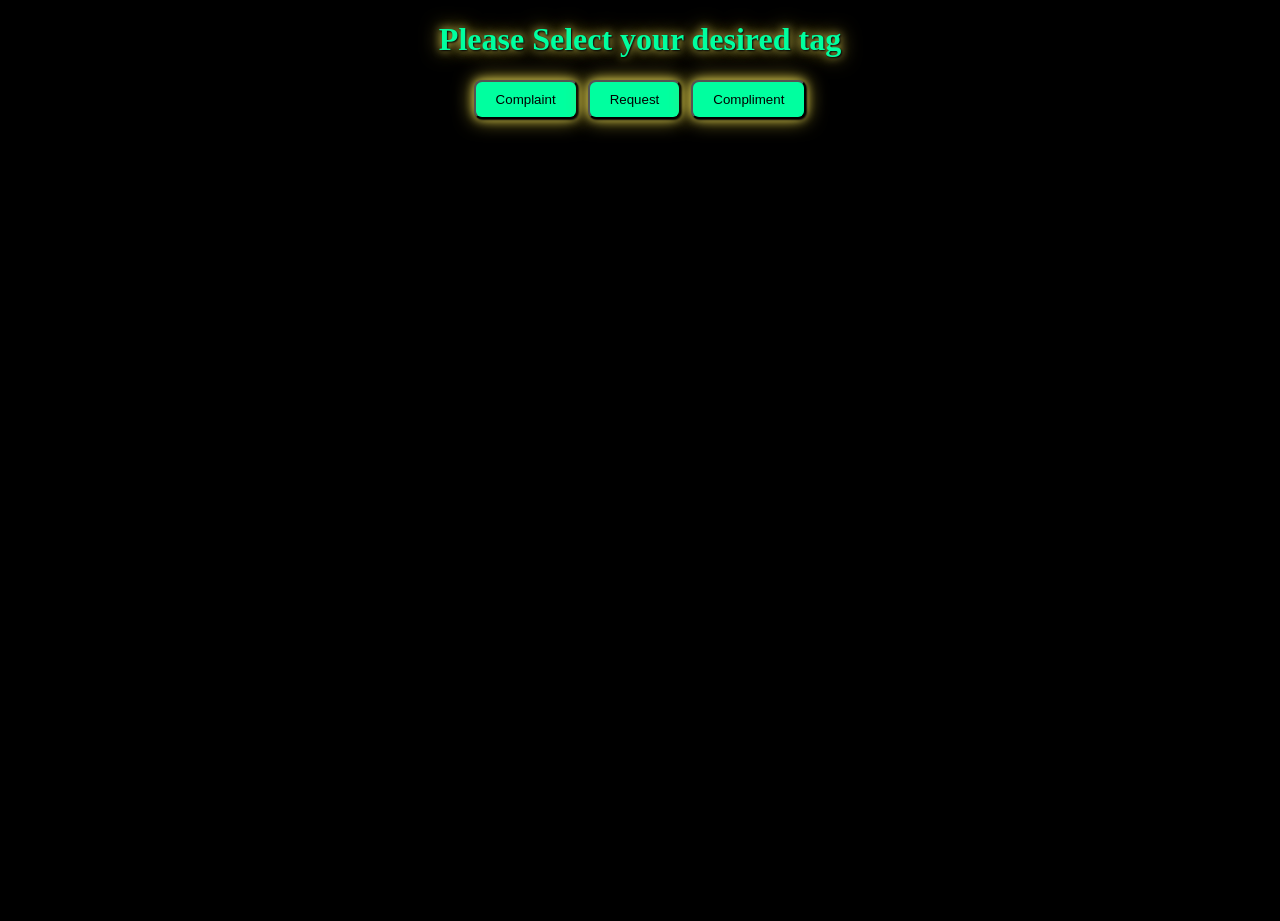
==== project2second.html @ 54cb729c "Add files via upload" ====
<!DOCTYPE html>
<html>
<head>
  <title>Select Tag - Complaint Site</title>
  <link rel="stylesheet" href="project2second.css" />
</head>
<body>
  <div id="page2">
    <h1 id="main-title">Please Select your desired tag</h1>
    <div class="tags" id="tag-buttons">
      <button data-tag="complaint">Complaint</button>
      <button data-tag="request">Request</button>
      <button data-tag="compliment">Compliment</button>
    </div>

    <div id="sections-container"></div>

    <div id="tag-popup" style="display:none; position:fixed; top:50%; left:50%; transform: translate(-50%, -50%);
      background:#002200; padding:20px; border-radius:12px; box-shadow: 0 0 15px #00FF9F; z-index:1000; color:#00FF9F;">
      <h3>Select a tag to add</h3>
      <button class="popup-tag-btn" data-tag="complaint">Complaint</button>
      <button class="popup-tag-btn" data-tag="request">Request</button>
      <button class="popup-tag-btn" data-tag="compliment">Compliment</button>
      <button id="popup-cancel">Cancel</button>
    </div>
  </div>

  <script src="project2second.js"></script>
</body>
</html>
---- project2second.css ----
/* Submit Second Page */



html, body {
	height: 100%;
	width: 100%;
	margin: 0;
}

body {
  background-color: black; /* fallback background color */
  background-image: url('https://raw.githubusercontent.com/Kcitt/Complaint-and-Request-Site/main/Background_picture.png');
  background-size: cover;
  background-position: center;
  background-repeat: no-repeat;
}

h1 {
	text-align: center;
	color: #00FF9F;
	text-shadow:
		1px 1px 2px #000000,
		0 0 10px #d1c752,
		0 0 20px #bbaa33;
}

.tags {
  display: flex;
  justify-content: center;
  gap: 10px;
}

.tags button {
  padding: 10px 20px;
  border-radius: 8px;
  cursor: pointer;
  background-color: #00FF9F;
  box-shadow:
		1px 1px 2px #000000,
		0 0 10px #d1c752,
		0 0 20px #bbaa33;
}

.tags button:hover {
  transform: scale(1.05);
  box-shadow:
    0 0 10px #00FF9F,
    0 0 20px #00cc88,
    0 0 30px #009966;
}

.complaint, .request, .compliment {
  display: none;
}

/* Complaint */
.complaint {
  display: flex;
  flex-direction: column;
  align-items: center;
  width: 100%;
  gap: 15px;
}

.complaint h3 {
  text-align: center;
  color: #00FF9F;
  text-shadow:
		1px 1px 2px #000000,
		0 0 10px #d1c752,
		0 0 20px #bbaa33;
}

.complaint input {
  width: 90%;
  max-width: 600px;
  height: 200px;
  border: 2px solid black;
  box-sizing: border-box;
  background-color: #00FF9F;
  box-shadow:
		1px 1px 2px #000000,
		0 0 10px #d1c752,
		0 0 20px #bbaa33;
}

.complaint-buttons {
  display: flex;
  justify-content: center;
  gap: 10px;
}

.complaint-buttons button {
  padding: 10px 20px;
  border-radius: 8px;
  cursor: pointer;
  background-color: #00FF9F;
  box-shadow:
		1px 1px 2px #000000,
		0 0 10px #d1c752,
		0 0 20px #bbaa33;
}

.complaint-buttons button:hover {
  transform: scale(1.05);
  box-shadow:
    0 0 10px #00FF9F,
    0 0 20px #00cc88,
    0 0 30px #009966;
}

/* Request */
.request {
  display: flex;
  flex-direction: column;
  align-items: center;
  width: 100%;
  gap: 15px;
}

.request h3 {
  text-align: center;
  color: #00FF9F;
  text-shadow:
		1px 1px 2px #000000,
		0 0 10px #d1c752,
		0 0 20px #bbaa33;
}

.request input {
  width: 90%;
  max-width: 600px;
  height: 200px;
  border: 2px solid black;
  box-sizing: border-box;
  background-color: #00FF9F;
  box-shadow:
		1px 1px 2px #000000,
		0 0 10px #d1c752,
		0 0 20px #bbaa33;
}

.request-buttons {
  display: flex;
  justify-content: center;
  gap: 10px;
}

.request-buttons button {
  padding: 10px 20px;
  border-radius: 8px;
  cursor: pointer;
  background-color: #00FF9F;
  box-shadow:
		1px 1px 2px #000000,
		0 0 10px #d1c752,
		0 0 20px #bbaa33;
}

.request-buttons button:hover {
  transform: scale(1.05);
  box-shadow:
    0 0 10px #00FF9F,
    0 0 20px #00cc88,
    0 0 30px #009966;
}

/* Compliment */
.compliment {
  display: flex;
  flex-direction: column;
  align-items: center;
  width: 100%;
  gap: 15px;
}

.compliment h3 {
  text-align: center;
  color: #00FF9F;
  text-shadow:
		1px 1px 2px #000000,
		0 0 10px #d1c752,
		0 0 20px #bbaa33;
}

.compliment input {
  width: 90%;
  max-width: 600px;
  height: 200px;
  border: 2px solid black;
  box-sizing: border-box;
  background-color: #00FF9F;
  box-shadow:
		1px 1px 2px #000000,
		0 0 10px #d1c752,
		0 0 20px #bbaa33;
}

.compliment-buttons {
  display: flex;
  justify-content: center;
  gap: 10px;
}

.compliment-buttons button {
  padding: 10px 20px;
  border-radius: 8px;
  cursor: pointer;
  background-color: #00FF9F;
  box-shadow:
		1px 1px 2px #000000,
		0 0 10px #d1c752,
		0 0 20px #bbaa33;
}

.compliment-buttons button:hover {
  transform: scale(1.05);
  box-shadow:
    0 0 10px #00FF9F,
    0 0 20px #00cc88,
    0 0 30px #009966;
}

/* Container for each input section */
.input-section {
  background-color: rgba(0, 34, 0, 0.8); /* dark transparent background */
  border-radius: 12px;
  max-width: 600px;
  margin: 30px auto;
  padding: 20px;
  box-shadow:
    0 0 10px #00FF9F,
    0 0 20px #00cc88,
    0 0 30px #009966;
  color: #00FF9F;
  font-family: 'Segoe UI', Tahoma, Geneva, Verdana, sans-serif;
}

/* The tag title inside input section */
.input-section h2 {
  text-align: center;
  margin: 0 0 15px 0;
  font-size: 1.8rem;
  text-shadow:
    1px 1px 2px #000000,
    0 0 10px #d1c752,
    0 0 20px #bbaa33;
}

/* Buttons container */
.input-section > div {
  display: flex;
  justify-content: center;
  gap: 15px;
  margin-bottom: 15px;
}

/* Buttons inside input sections */
.input-section button {
  padding: 10px 20px;
  border-radius: 8px;
  cursor: pointer;
  background-color: #00FF9F;
  color: black;
  font-weight: 600;
  box-shadow:
    1px 1px 2px #000000,
    0 0 10px #d1c752,
    0 0 20px #bbaa33;
  border: none;
  transition: transform 0.2s ease, box-shadow 0.2s ease;
}

.input-section button:hover {
  transform: scale(1.05);
  box-shadow:
    0 0 10px #00FF9F,
    0 0 20px #00cc88,
    0 0 30px #009966;
}

/* Textarea style */
.input-section textarea {
  width: 100%;
  height: 200px;
  padding: 10px;
  border-radius: 8px;
  border: 2px solid black;
  box-sizing: border-box;
  background-color: #00FF9F;
  color: black;
  font-size: 1rem;
  font-family: 'Segoe UI', Tahoma, Geneva, Verdana, sans-serif;
  box-shadow:
    1px 1px 2px #000000,
    0 0 10px #d1c752,
    0 0 20px #bbaa33;
  resize: vertical;
}

/* Placeholder text color */
.input-section textarea::placeholder {
  color: #004400;
  font-weight: 600;
}
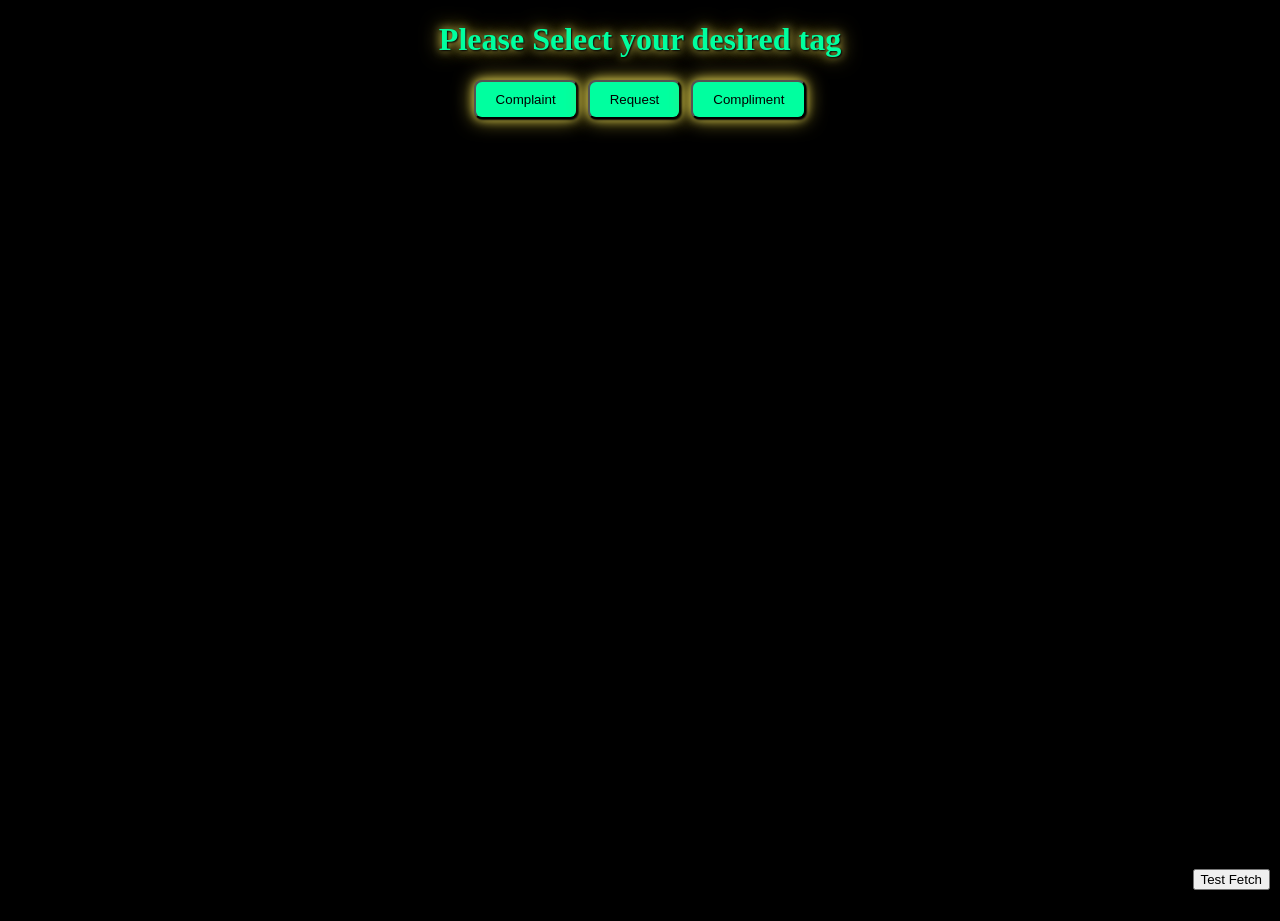
==== commit 07d51596: "Update project2second.html" ====
--- a/project2second.html
+++ b/project2second.html
@@ -28,3 +28,7 @@
   <script src="project2second.js"></script>
 </body>
 </html>
+
+
+
+<button id="test-fetch" style="position:fixed;bottom:10px;right:10px;z-index:1000;">Test Fetch</button>
--- a/project2second.css
+++ b/project2second.css
@@ -12,7 +12,7 @@
 
 body {
   background-color: black; /* fallback background color */
-  background-image: url('https://raw.githubusercontent.com/Kcitt/Complaint-and-Request-Site/main/Background_picture.png');
+  background-image: url('https://raw.githubusercontent.com/Kcitt/Survey/refs/heads/main/Background%20picture.png');
   background-size: cover;
   background-position: center;
   background-repeat: no-repeat;
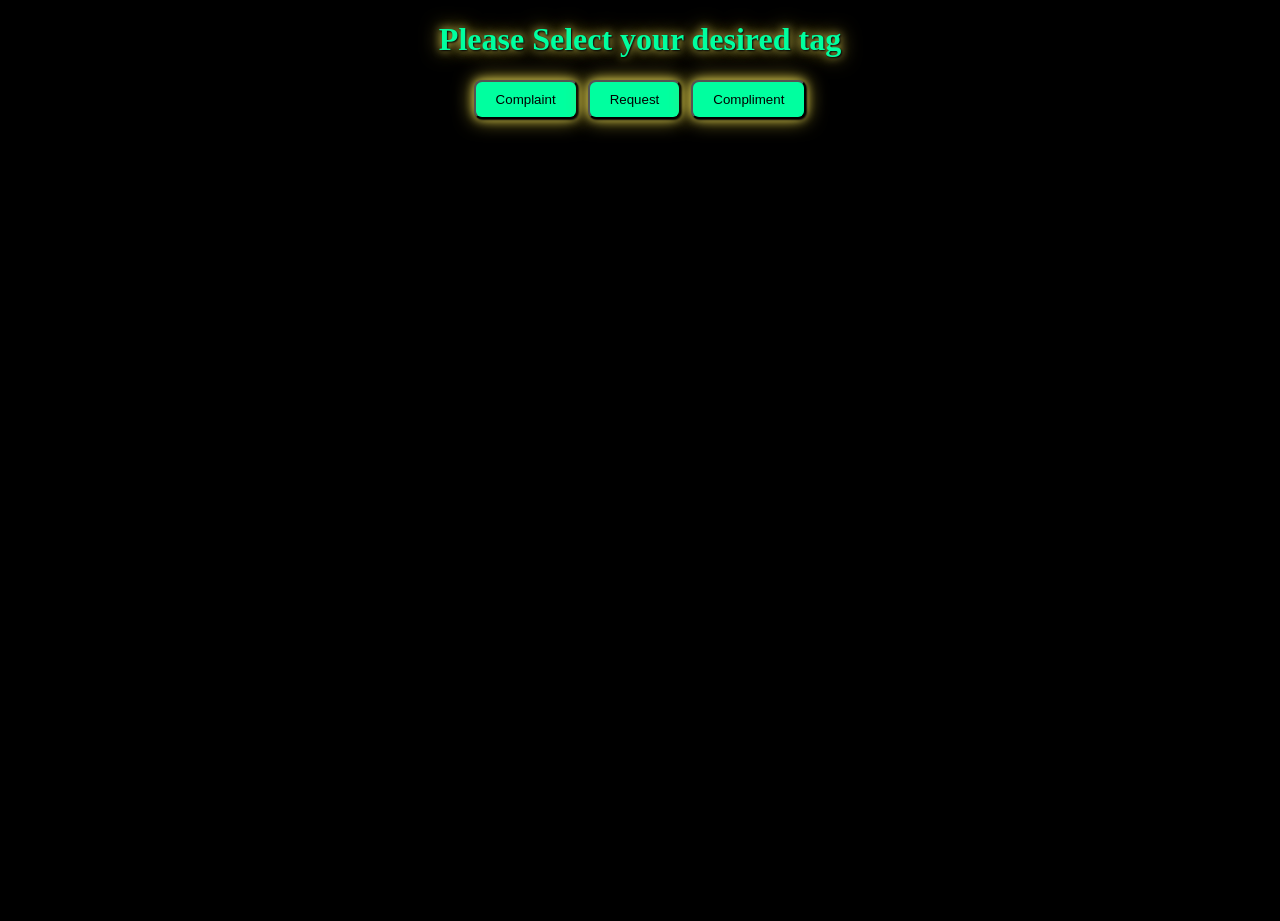
==== commit f06ca77f: "Update project2second.html" ====
--- a/project2second.html
+++ b/project2second.html
@@ -30,5 +30,3 @@
 </html>
 
 
-
-<button id="test-fetch" style="position:fixed;bottom:10px;right:10px;z-index:1000;">Test Fetch</button>
